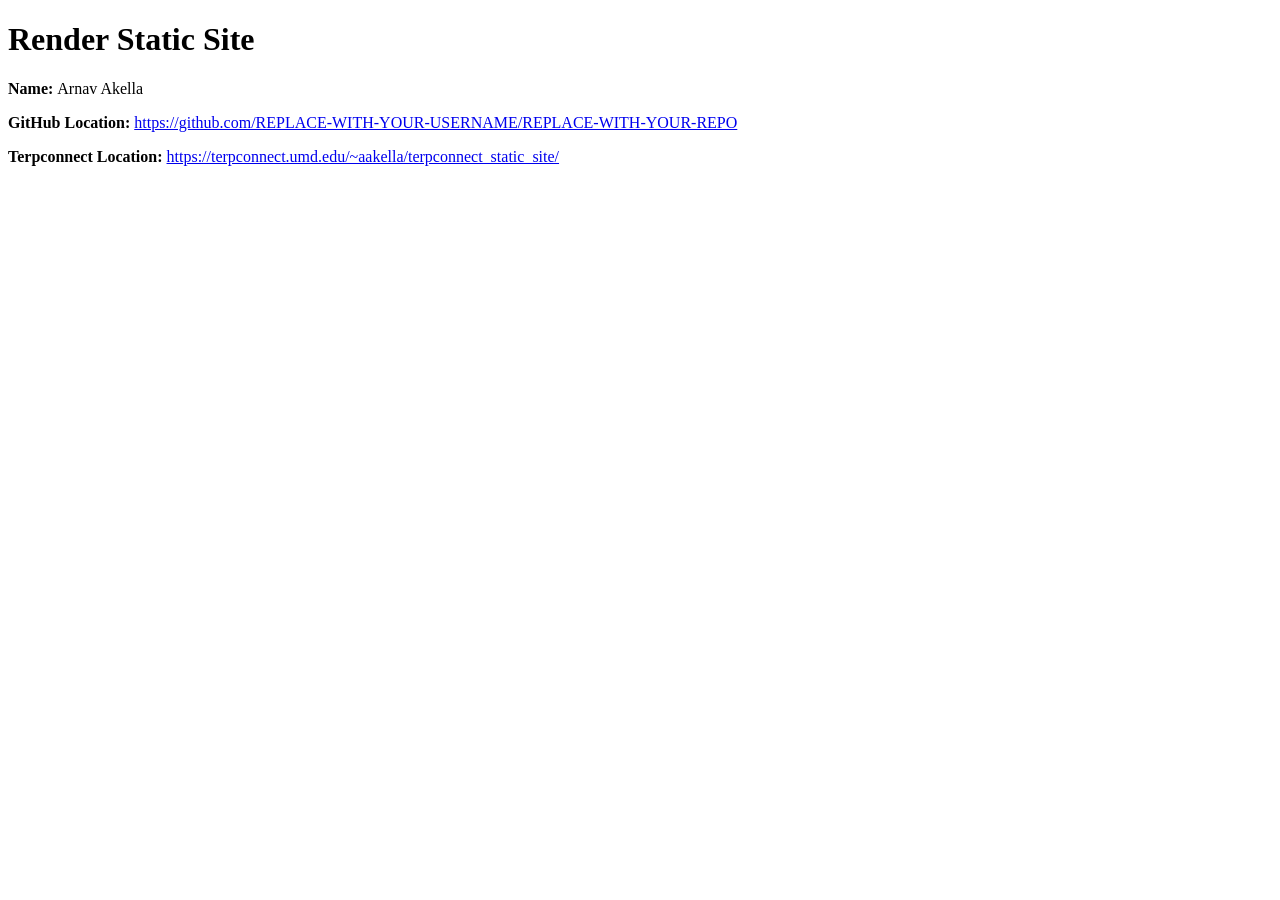
==== render_static_site/index.html @ a0d114b5 "Rename index.html to render_static_site/index.html" ====
<!DOCTYPE html>
<html lang="en">
<head>
<meta charset="UTF-8">
<meta name="viewport" content="width=device-width, initial-scale=1.0">
<title>Render Static Site</title>
<link rel="stylesheet" href="style.css">
</head>
<body>

<h1>Render Static Site</h1>

<p><strong>Name: </strong>Arnav Akella</p>
<p><strong>GitHub Location: </strong><a href="https://github.com/REPLACE-WITH-YOUR-USERNAME/REPLACE-WITH-YOUR-REPO">https://github.com/REPLACE-WITH-YOUR-USERNAME/REPLACE-WITH-YOUR-REPO</a></p>
<p><strong>Terpconnect Location: </strong><a href="https://terpconnect.umd.edu/~aakella/terpconnect_static_site/">https://terpconnect.umd.edu/~aakella/terpconnect_static_site/</a></p>

</body>
</html>
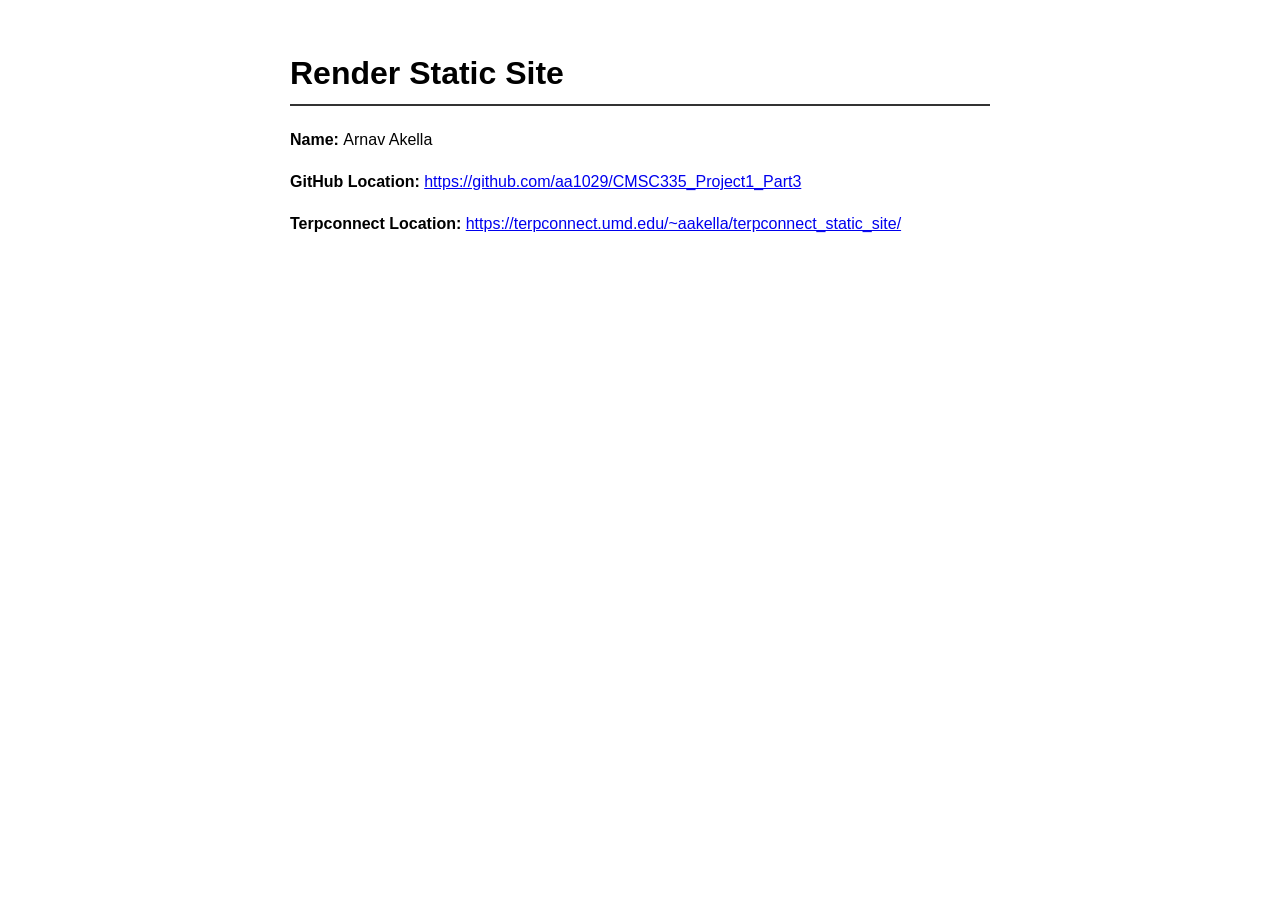
==== commit c925c602: "Update GitHub link in index.html" ====
--- a/render_static_site/index.html
+++ b/render_static_site/index.html
@@ -11,7 +11,7 @@
 <h1>Render Static Site</h1>
 
 <p><strong>Name: </strong>Arnav Akella</p>
-<p><strong>GitHub Location: </strong><a href="https://github.com/REPLACE-WITH-YOUR-USERNAME/REPLACE-WITH-YOUR-REPO">https://github.com/REPLACE-WITH-YOUR-USERNAME/REPLACE-WITH-YOUR-REPO</a></p>
+<p><strong>GitHub Location: </strong><a href="https://github.com/aa1029/CMSC335_Project1_Part3">https://github.com/aa1029/CMSC335_Project1_Part3</a></p>
 <p><strong>Terpconnect Location: </strong><a href="https://terpconnect.umd.edu/~aakella/terpconnect_static_site/">https://terpconnect.umd.edu/~aakella/terpconnect_static_site/</a></p>
 
 </body>
--- a/render_static_site/style.css
+++ b/render_static_site/style.css
@@ -0,0 +1,12 @@
+body {
+  font-family: sans-serif;
+  max-width: 700px;
+  margin: 3rem auto;
+  padding: 0 1rem;
+  line-height: 1.6;
+}
+
+h1 {
+  border-bottom: 2px solid #333;
+  padding-bottom: 0.3rem;
+}
